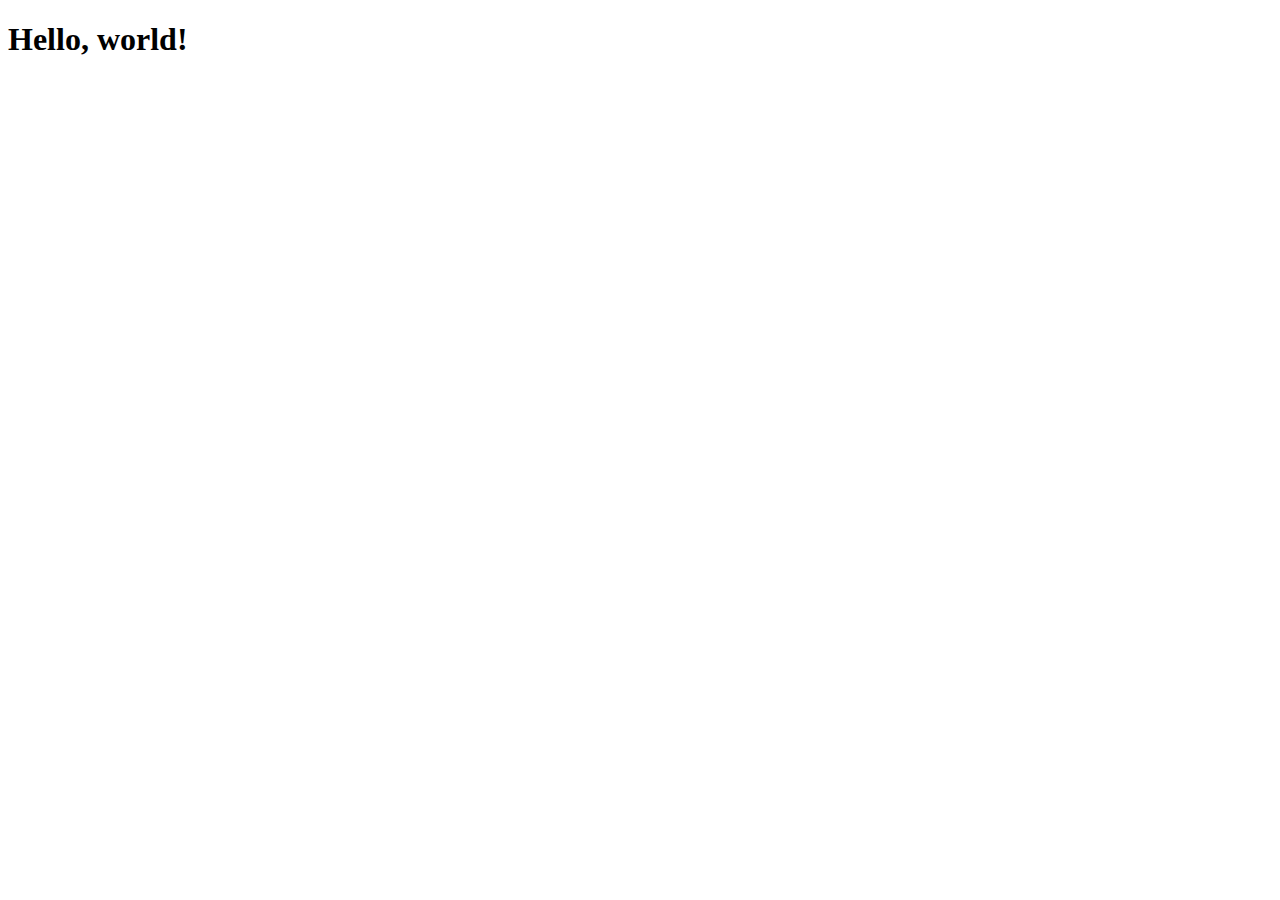
==== views/index.html @ 65aa4c20 "first commit" ====
<!doctype html>
<html lang="en">

<head>
    <!-- Required meta tags -->
    <meta charset="utf-8">
    <meta name="viewport" content="width=device-width, initial-scale=1">

    <link rel="shortcut icon" href="favicon.ico" type="image/x-icon">

    <!-- CSS Custom Styles -->
    <link rel="stylesheet" href="../styles/index.css">

    <!-- Bootstrap CSS -->
    <link href="https://cdn.jsdelivr.net/npm/bootstrap@5.1.3/dist/css/bootstrap.min.css" rel="stylesheet"
        integrity="sha384-1BmE4kWBq78iYhFldvKuhfTAU6auU8tT94WrHftjDbrCEXSU1oBoqyl2QvZ6jIW3" crossorigin="anonymous">

    <title>Hello, world!</title>
</head>

<body>
    <div>
        <h1>Hello, world!</h1>
    </div>

    <!-- Custom JavaScript -->
    <script src="../services/index.js"></script>
    <!-- Bootstrap Bundle with Popper -->
    <script src="https://cdn.jsdelivr.net/npm/bootstrap@5.1.3/dist/js/bootstrap.bundle.min.js"
        integrity="sha384-ka7Sk0Gln4gmtz2MlQnikT1wXgYsOg+OMhuP+IlRH9sENBO0LRn5q+8nbTov4+1p"
        crossorigin="anonymous"></script>


</body>

</html>
---- styles/index.css ----
.selector-for-some-widget {
  box-sizing: content-box;
}
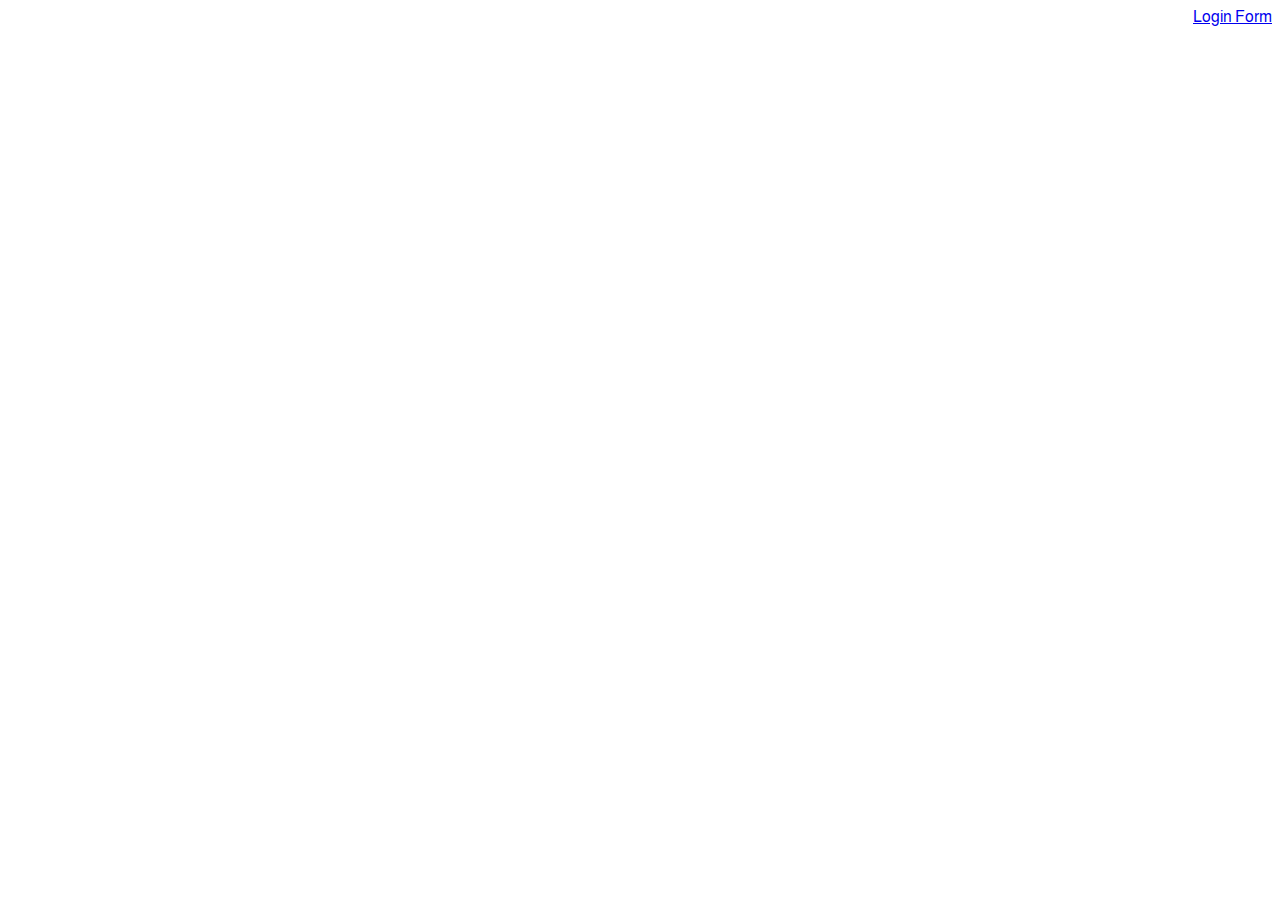
==== commit 38947662: "create login / emp-rate views" ====
--- a/views/index.html
+++ b/views/index.html
@@ -1,5 +1,5 @@
 <!doctype html>
-<html lang="en">
+<html lang="en" dir="rtl">
 
 <head>
     <!-- Required meta tags -->
@@ -10,27 +10,27 @@
 
     <!-- CSS Custom Styles -->
     <link rel="stylesheet" href="../styles/index.css">
+    <!-- Bootstrap CSS -->
+    <link rel="stylesheet" href="https://cdn.jsdelivr.net/npm/bootstrap@5.1.3/dist/css/bootstrap.rtl.min.css"
+        integrity="sha384-+qdLaIRZfNu4cVPK/PxJJEy0B0f3Ugv8i482AKY7gwXwhaCroABd086ybrVKTa0q" crossorigin="anonymous">
 
-    <!-- Bootstrap CSS -->
-    <link href="https://cdn.jsdelivr.net/npm/bootstrap@5.1.3/dist/css/bootstrap.min.css" rel="stylesheet"
-        integrity="sha384-1BmE4kWBq78iYhFldvKuhfTAU6auU8tT94WrHftjDbrCEXSU1oBoqyl2QvZ6jIW3" crossorigin="anonymous">
+    <link rel="preconnect" href="https://fonts.googleapis.com">
+    <link rel="preconnect" href="https://fonts.gstatic.com" crossorigin>
+    <link href="https://fonts.googleapis.com/css2?family=Almarai:wght@300&display=swap" rel="stylesheet">
 
     <title>Hello, world!</title>
 </head>
 
 <body>
-    <div>
-        <h1>Hello, world!</h1>
+    <div class="container">
+        <a href="/views/login.html">Login Form</a>
     </div>
-
     <!-- Custom JavaScript -->
     <script src="../services/index.js"></script>
     <!-- Bootstrap Bundle with Popper -->
     <script src="https://cdn.jsdelivr.net/npm/bootstrap@5.1.3/dist/js/bootstrap.bundle.min.js"
         integrity="sha384-ka7Sk0Gln4gmtz2MlQnikT1wXgYsOg+OMhuP+IlRH9sENBO0LRn5q+8nbTov4+1p"
         crossorigin="anonymous"></script>
-
-
 </body>
 
 </html>--- a/styles/index.css
+++ b/styles/index.css
@@ -1,3 +1,8 @@
 .selector-for-some-widget {
   box-sizing: content-box;
 }
+@import url('https://fonts.googleapis.com/css2?family=Almarai:wght@300&display=swap');
+
+body {
+  font-family: 'Almarai', sans-serif;
+}
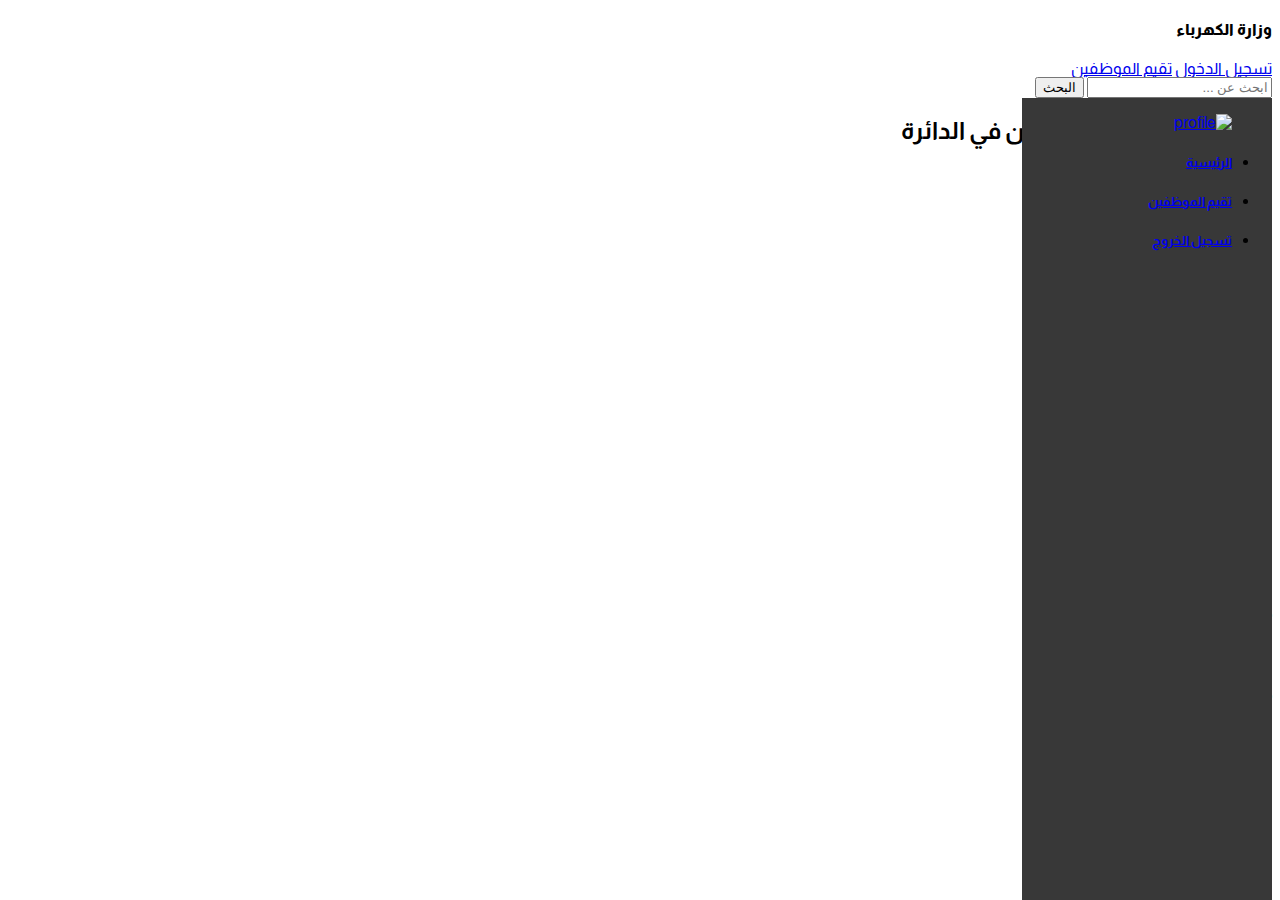
==== commit 0cd69a9d: "dashboard update" ====
--- a/views/index.html
+++ b/views/index.html
@@ -18,13 +18,145 @@
     <link rel="preconnect" href="https://fonts.gstatic.com" crossorigin>
     <link href="https://fonts.googleapis.com/css2?family=Almarai:wght@300&display=swap" rel="stylesheet">
 
-    <title>Hello, world!</title>
+    <title>وزارة الكهرباء | الصفحة الرئيسية</title>
 </head>
 
 <body>
-    <div class="container">
-        <a href="/views/login.html">Login Form</a>
+
+
+    <nav class="navbar navbar-light bg-light fixed-top">
+        <div class="container">
+            <a class="navbar-brand">
+                <h4>
+                    <strong>وزارة الكهرباء</strong>
+                </h4>
+            </a>
+
+            <a href="/views/login.html" class="nav-item nav-link">تسجيل الدخول</a>
+            <a href="/views/emp-rate.html" class="nav-item nav-link">تقيم الموظفين</a>
+
+
+
+            <form class="d-flex">
+                <input class="form-control me-2" type="search" placeholder="ابحث عن ..." aria-label="ابحث عن...">
+                <button class="btn btn-outline-primary" type="submit">البحث</button>
+            </form>
+        </div>
+    </nav>
+
+    <!-- Side-Nav -->
+    <div class="side-navbar active-nav d-flex justify-content-between flex-wrap flex-column d-md-none d-lg-block  bg-light "
+        id="sidebar" style="z-index: 9999;">
+        <ul class="nav flex-column text-white w-100">
+            <a href="#" class="nav-link  text-white my-2 ">
+                <img src="https://1.bp.blogspot.com/-7YEULdLcnfU/Xy9kI-CEYwI/AAAAAAAARic/GB55OA2QzBYRPy-y_wpzOqh3QvX0-c0UwCLcBGAsYHQ/s1600/%25D9%2588%25D8%25B2%25D8%25A7%25D8%25B1%25D8%25A9%2B%25D8%25A7%25D9%2584%25D9%2583%25D9%2587%25D8%25B1%25D8%25A8%25D8%25A7%25D8%25A1%2B%25D8%25A7%25D9%2584%25D8%25B9%25D8%25B1%25D8%25A7%25D9%2582.png"
+                    class="img-fluid " width="200px" alt="profile">
+            </a>
+            <li href="#" class="nav-item mt-5  mx-5 border-start border-primary rounded border-5">
+                <h5><a href="#" class="nav-link">الرئيسية</a></h5>
+            </li>
+            <li href="#" class="nav-item mx-5 mt-2 ">
+                <h5><a href="#" class="nav-link text-secondary">تقيم الموظفين</a></h5>
+            </li>
+            <li href="#" class="nav-item mx-5 mt-2 ">
+                <h5><a href="#" class="nav-link text-secondary">تسجيل الخروج</a></h5>
+            </li>
+        </ul>
     </div>
+
+
+
+    <div class="row">
+        <div class="col-md-6 offset-md-3">
+
+            <div class=" my-5">
+
+                <form class="card-body cardbody-color p-lg-5 p-md-5 ">
+
+                    <div class="text-center pt-5">
+                    </div>
+                    <h2 class="text-center text-dark mt-2">استمارة تقيم اداء العاملين في الدائرة
+                    </h2>
+                    <div class="text-center mb-4 text-dark">
+                        يرجى ادخال البيانات في الحقول ادناه
+                    </div>
+                    <div class="mb-3">
+                        <h6>اسم الموظف:</h6>
+                        <input type="text" class="form-control" id="emp-name" aria-describedby="emp-name"
+                            placeholder="ادخل اسم الموظف">
+                    </div>
+                    <div class="mb-3">
+                        <h6>القسم والشعبة:</h6>
+                        <input type="text" class="form-control" id="emp-sec" placeholder="ادخل القسم والشعبة">
+                    </div>
+                    <div class="mb-3">
+                        <h6>تاريخ التعيين:</h6>
+
+                        <input type="date" class="form-control mb-3" id="date" name="date" style="float: right"
+                            placeholder="ادخل تاريخ التعيين">
+                    </div>
+                    <div class="mb-3 row">
+                        <div class="col">
+                            <h6>الشهادة الدراسية:</h6>
+                            <select class="form-select" aria-label="اختيار الشهادة الدراسية">
+                                <option value="1">شهادة جامعية</option>
+                                <option value="2">Two</option>
+                                <option value="3">Three</option>
+                            </select>
+                        </div>
+                        <div class="col">
+                            <h6>تاريخ الحصول على الشهادة:</h6>
+                            <input type="date" class="form-control " id="date" name="date" style="float: right"
+                                placeholder="ادخل تاريخ التعيين">
+                        </div>
+                    </div>
+                    <div class="mb-3">
+                        <h6>الدرجة والمرتبة:</h6>
+                        <select class="form-select" aria-label="اختيار الشهادة الدراسية">
+                            <option value="1">مسؤول شعبة</option>
+                            <option value="2">Two</option>
+                            <option value="3">Three</option>
+                        </select>
+                    </div>
+                    <div class="mb-3 row">
+                        <div class="col">
+                            <h6>مقدار الإجازات الخاصة:</h6>
+                            <select class="form-select" aria-label="اختيار الشهادة الدراسية">
+                                <option value="1">20</option>
+                                <option value="2">Two</option>
+                                <option value="3">Three</option>
+                            </select>
+                        </div>
+                        <div class="col">
+                            <h6>مقدار الإجازات الإعتيادية:</h6>
+                            <select class="form-select" aria-label="اختيار الشهادة الدراسية">
+                                <option value="1">10</option>
+                                <option value="2">Two</option>
+                                <option value="3">Three</option>
+                            </select>
+                        </div>
+                    </div>
+
+                    <div class="text-center">
+                        <button type="submit" class="btn  btn-primary px-5 mb-5 mt-3 w-100"
+                            style="background-color: #316284;">اضافة</button>
+                    </div>
+
+                </form>
+            </div>
+
+        </div>
+
+    </div>
+
+
+    <style>
+        @import url('https://fonts.googleapis.com/css2?family=Almarai:wght@300&display=swap');
+
+        body {
+            font-family: 'Almarai', sans-serif;
+        }
+    </style>
     <!-- Custom JavaScript -->
     <script src="../services/index.js"></script>
     <!-- Bootstrap Bundle with Popper -->
--- a/styles/index.css
+++ b/styles/index.css
@@ -6,3 +6,12 @@
 body {
   font-family: 'Almarai', sans-serif;
 }
+
+.side-navbar {
+  width: 250px;
+  height: 100%;
+  position: fixed;
+  margin-left: -300px;
+  background-color: #383838;
+  transition: 0.5s;
+}
